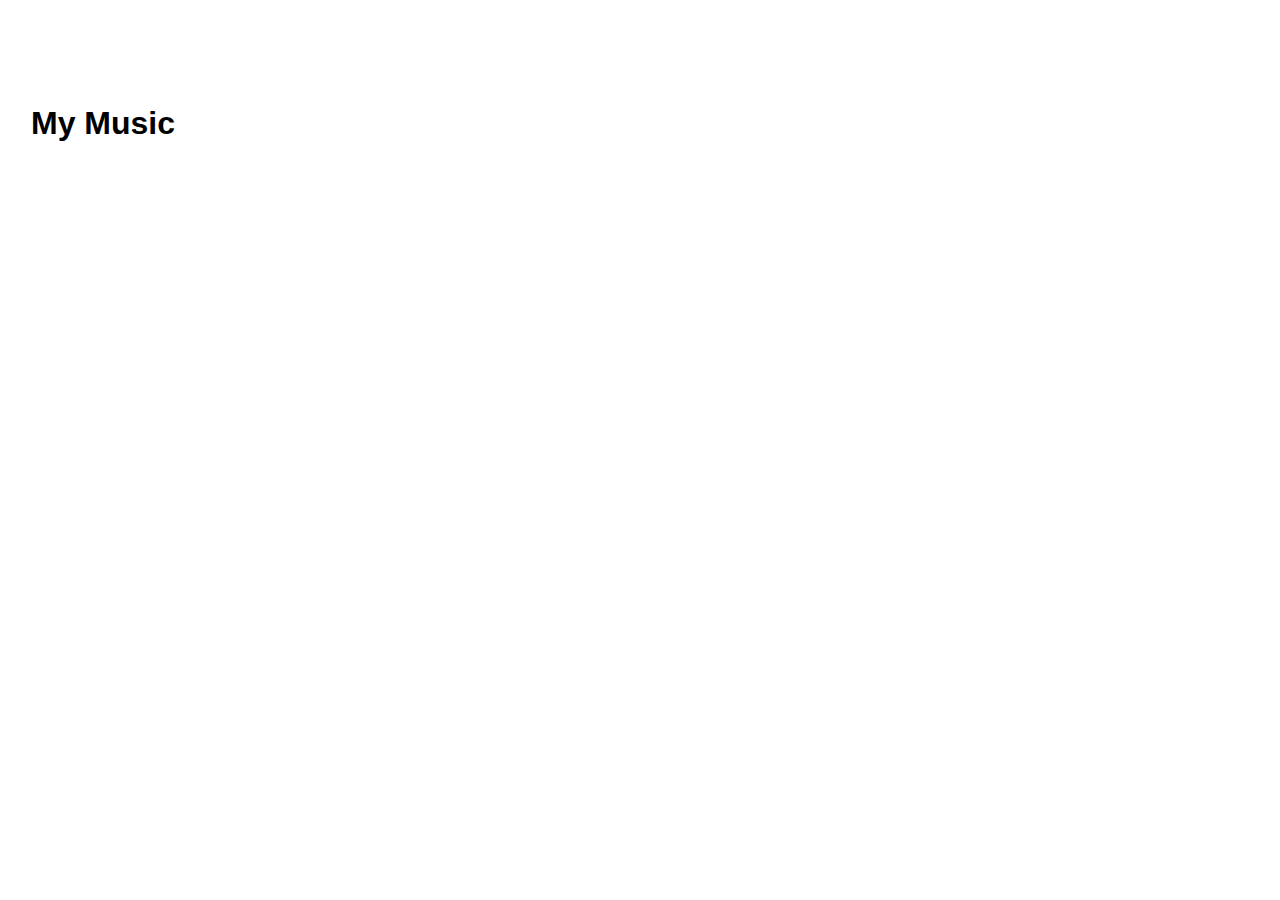
==== index.html @ 130c302e "Add files via upload" ====
<html>
    <head>
        <title>EatWithMe</title>
        <link rel="stylesheet" type="text/css" href="styles.css"/>
    </head>
    <body>
        <div id="screen">
              <div class="head-bar">
                    <h1>My Music</h1>
              </div>
        </div>
   </body>
</html>
<!-- 
* bg iphone img is 363x762px
* iphone 'screen' is apprx 300x530 -->
---- styles.css ----
/* 
	Global classes 
					*/
body {
	background-image: url("images/iphoneOL.jpg");
	background-repeat: no-repeat;
	font-family: Avenir, sans-serif;
}


#screen {
	height: 530px;
	width: 300px;
	margin: 105px 23px;
}
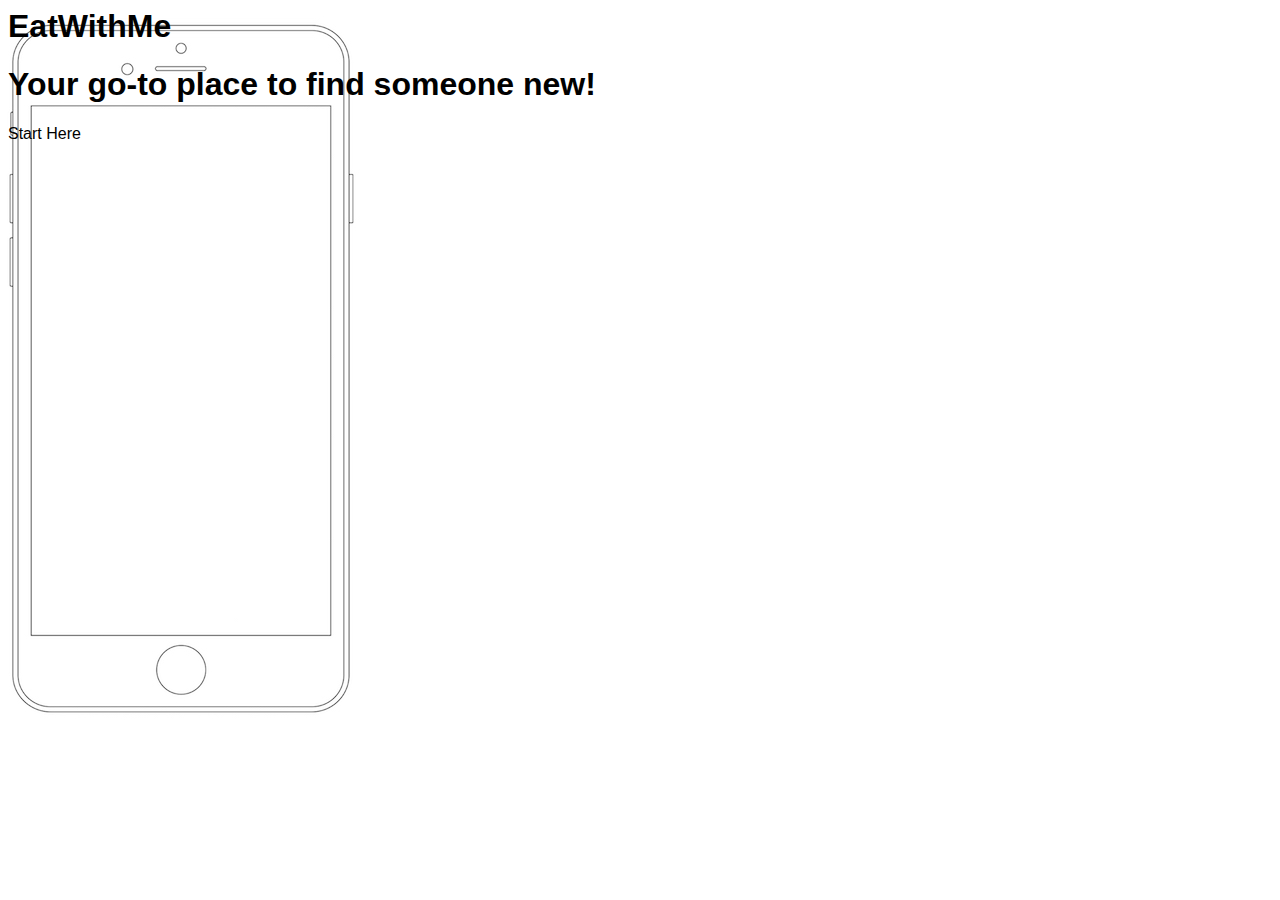
==== commit faffd68d: "Update index.html" ====
--- a/index.html
+++ b/index.html
@@ -4,13 +4,22 @@
         <link rel="stylesheet" type="text/css" href="styles.css"/>
     </head>
     <body>
-        <div id="screen">
-              <div class="head-bar">
-                    <h1>My Music</h1>
+        <div id="splash-screen">
+            <div class="splash-container">
+              <div class="headline">
+                    <h1>EatWithMe</h1>
               </div>
+              <div class="tagline">
+                    <h1>Your go-to place to find someone new!</h1>
+              </div>
+              <div class="start-button">
+                    Start Here
+              </div>
+            </div>
+
         </div>
    </body>
 </html>
-<!-- 
+<!--
 * bg iphone img is 363x762px
 * iphone 'screen' is apprx 300x530 -->
--- a/styles.css
+++ b/styles.css
@@ -2,7 +2,7 @@
 	Global classes 
 					*/
 body {
-	background-image: url("images/iphoneOL.jpg");
+	background-image: url("assets/iphoneOL.jpg");
 	background-repeat: no-repeat;
 	font-family: Avenir, sans-serif;
 }
@@ -12,4 +12,18 @@
 	height: 530px;
 	width: 300px;
 	margin: 105px 23px;
-}+	background-color: #D3DFE7;
+}
+
+.head-bar {
+	height: 60px;
+	background: #D3DFE7;
+}
+
+
+.footer {
+	height: 55px;
+	background: #BE2B2B;
+	margin-top: 415px;
+	
+}
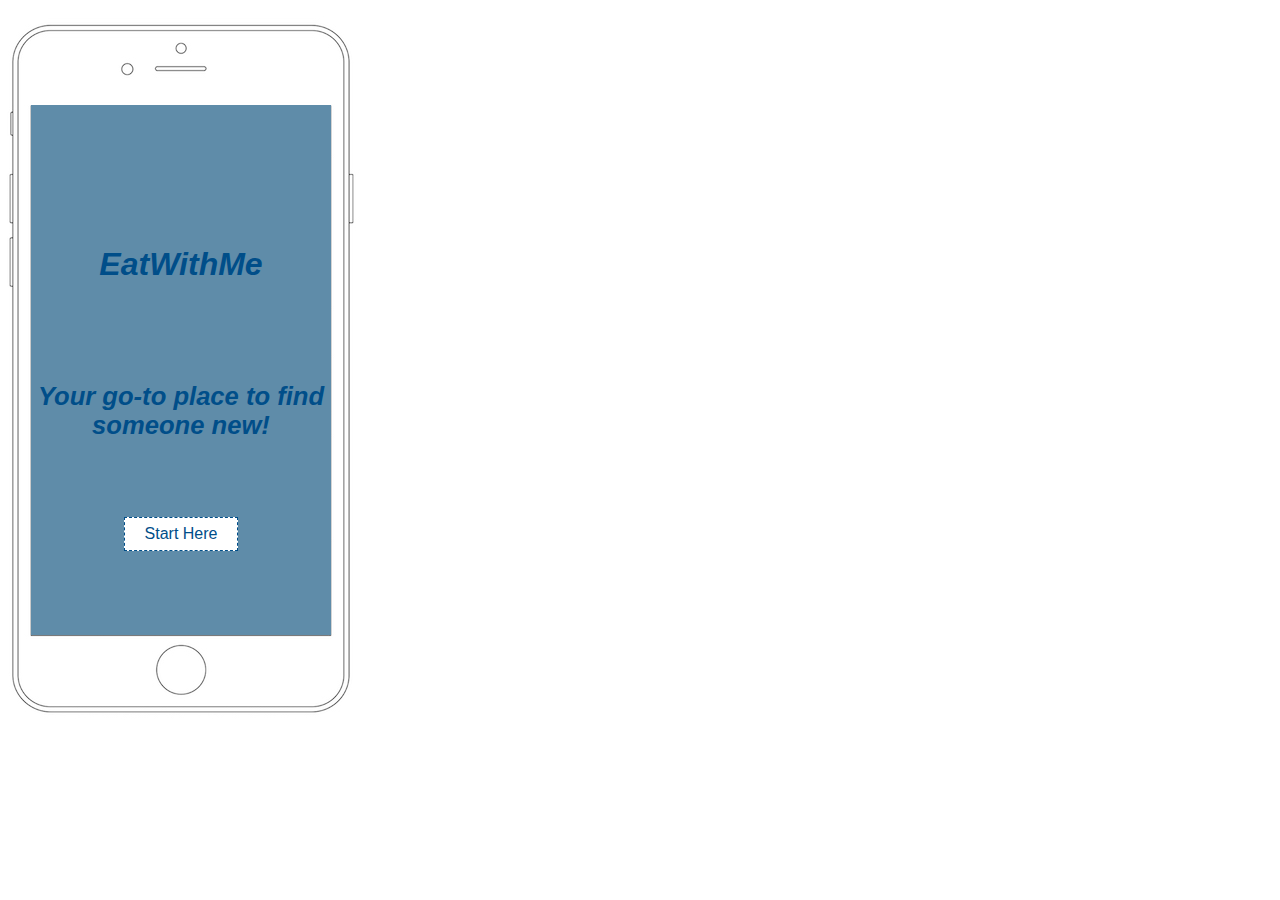
==== commit fc2f921e: "Update index.html" ====
--- a/index.html
+++ b/index.html
@@ -12,9 +12,12 @@
               <div class="tagline">
                     <h1>Your go-to place to find someone new!</h1>
               </div>
-              <div class="start-button">
-                    Start Here
-              </div>
+              <a href="profile_page.html">
+                <div class="start-button">
+                      Start Here
+                </div>
+              </a>
+
             </div>
 
         </div>
--- a/styles.css
+++ b/styles.css
@@ -1,5 +1,5 @@
-/* 
-	Global classes 
+/*
+	Global classes
 					*/
 body {
 	background-image: url("assets/iphoneOL.jpg");
@@ -7,6 +7,10 @@
 	font-family: Avenir, sans-serif;
 }
 
+a {
+   color:inherit;
+	 text-decoration: none;
+}
 
 #screen {
 	height: 530px;
@@ -16,14 +20,315 @@
 }
 
 .head-bar {
+	display: flex;
+	align-items: center;
+	justify-content: space-around;
 	height: 60px;
-	background: #D3DFE7;
+	background-color: #004E89;
+	color: white;
+}
+
+.title-head{
+	position: relative;
+	margin-left: .75em;
+}
+
+.back-button {
+  position: relative;
+}
+
+#save-button{
+	margin-top: 1.5em;
+	color: #004E89;
+
+
 }
 
 
 .footer {
+	position: absolute;
 	height: 55px;
-	background: #BE2B2B;
-	margin-top: 415px;
-	
-}
+	width: 300px;
+	background-color: #BE2B2B;
+	top: 581px;
+	color: white;
+	display: flex;
+	justify-content: space-around;
+	align-items: center;
+
+}
+
+.icon{
+
+
+}
+
+
+#splash-screen {
+	height: 530px;
+	width: 300px;
+	margin: 105px 23px;
+	background-color: #5F8CA9;
+}
+
+.splash-container{
+}
+
+.headline{
+	color: #004E89;
+	text-align: center;
+	padding-top: 40%;
+	font-style: italic;
+}
+
+.tagline{
+	color: #004E89;
+	text-align: center;
+	font-size: 0.8em;
+	padding-top: 20%;
+	padding-bottom: 20%;
+	font-style: italic;
+
+
+}
+
+.start-button{
+	background-color: white;
+	border: 1.5px dashed #004E89;
+	color: #004E89;
+	width: 7em;
+	height: 2em;
+	margin: auto;
+	display: flex;
+	align-items: center;
+	justify-content: center;
+
+}
+
+.profile_title{
+	font-size: 2em;
+	padding-top: .25em;
+	padding-left: .5em;
+	font-weight: bold;
+}
+
+.year_container{
+	font-size: 1.5em;
+	padding-top: .5em;
+	padding-left: 1em;
+	line-height: 150%;
+
+}
+
+/* below styles are for profile_page */
+
+#profile-pic {
+	font-size: 72px;
+}
+
+.details-container {
+	margin-left: 20px;
+}
+
+.page-content {
+	padding: 20px;
+	margin-top: -25px;
+}
+
+.top {
+	display: flex;
+	margin-left: -10px;
+	margin-top: -15px;
+}
+
+.profile_input {
+	width: 80%;
+	margin: 8px 0;
+	border: none;
+	outline: none;
+	background-color: #D3DFE7;
+	vertical-align: top;
+  }
+
+  .profile_input::placeholder {
+	color: black
+  }
+
+  #bio {
+	margin-top: -10px;
+	height: 100px;
+	width: 100%;
+  }
+
+  #name {
+	font-size: 25px;
+  }
+
+  #pronouns {
+	font-size: 18px;
+	margin-top: -4px;
+  }
+
+  .profile_input:focus {
+	margin: 8px 0;
+	box-sizing: border-box;
+	border: 1px solid black;
+	outline: none;
+  }
+
+  .external-selectors {
+	margin-top: 30px;
+  }
+
+  .external-selectors h3 {
+	border: 1px solid black;
+	padding-left: 2px;
+	margin-top: -15px;
+  }
+
+  .external-selectors a {
+	text-decoration: none;
+  }
+
+  .external-selectors input {
+	border: 1px solid black;
+	width: 100%;
+	height: 30px;
+  }
+
+  #arrow {
+	margin-left: 90%;
+	margin-top: -45px;
+  }
+
+  #messages-profile-name {
+	font-size: 25px;
+	font-weight: normal;
+  }
+
+  #messages-profile-details {
+	width: 100%;
+	font-size: 16px;
+	margin-top: -4px;
+	font-weight: normal;
+	color: rgb(75, 75, 75);
+  }
+  
+  .image-container img {
+	width: 68px;
+	height: 68px;
+	border-radius: 50%;
+	border: 1px solid black;
+	margin-left: 5px;
+  }
+
+
+  #screen-interest{
+	height: 530px;
+	width: 300px;
+	margin: 105px 23px;
+	background-color: #D3DFE7;
+	overflow-y: scroll;
+  }
+
+
+
+  .message-header-container {
+	margin-left: 15px;
+	margin-top: 30px;
+  }
+
+  #message-box {
+	width: 240px;
+	margin-left: 5px;
+	height: 50px;
+	position: absolute;
+	top: 525px;
+  }
+
+  #send-button {
+	height: 50px;
+	position: absolute;
+	top: 525px;
+	left: 280px;
+  }
+
+  .message-bubble-sender p {
+	padding: 5px;
+	border: 1px solid black;
+	max-width: 40%;
+	margin-left: 3%;
+
+  }
+
+  .message-bubble-recipient p {
+	padding: 5px;
+	border: 1px solid black;
+	max-width: 40%;
+	margin-left: 53%;
+  }
+
+  #arrow-2 {
+	margin-left: -60px;
+	font-size: 30px;
+  }
+
+  #move-me {
+	margin-left: -140px;
+  }
+
+
+.refresh-mesg{
+		padding-top: 1rem;
+		font-size: 1.2rem;
+		color: grey;
+	}
+
+	.time-container{
+		margin-top: -.5rem;
+		margin-bottom: 2rem;
+		display: flex;
+	}
+
+	.day-container{
+		display: flex;
+		margin-left: 4rem;
+	}
+
+	#day-select{
+		font-size: .8rem;
+		width: 3.75rem;
+		text-align: center;
+		background-color: white;
+		border: 1px solid black;
+
+	}
+
+	.search-profile{
+		display: flex;
+	}
+
+	.search-details-container{
+	}
+
+	.message-button-container{
+		position: relative;
+		margin-left: auto;
+		margin-top: 1rem;
+	}
+
+	.message-button{
+		background-color: #004E89;
+		color: white;
+		width: 4rem;
+		text-align: center;
+		border: 1px solid black;
+		margin-bottom: .4rem;
+		font-size: .59rem;
+	}
+
+	.quick-message{
+		background-color: lightgrey;
+		font-size: .55rem;
+		color: black;
+	}
